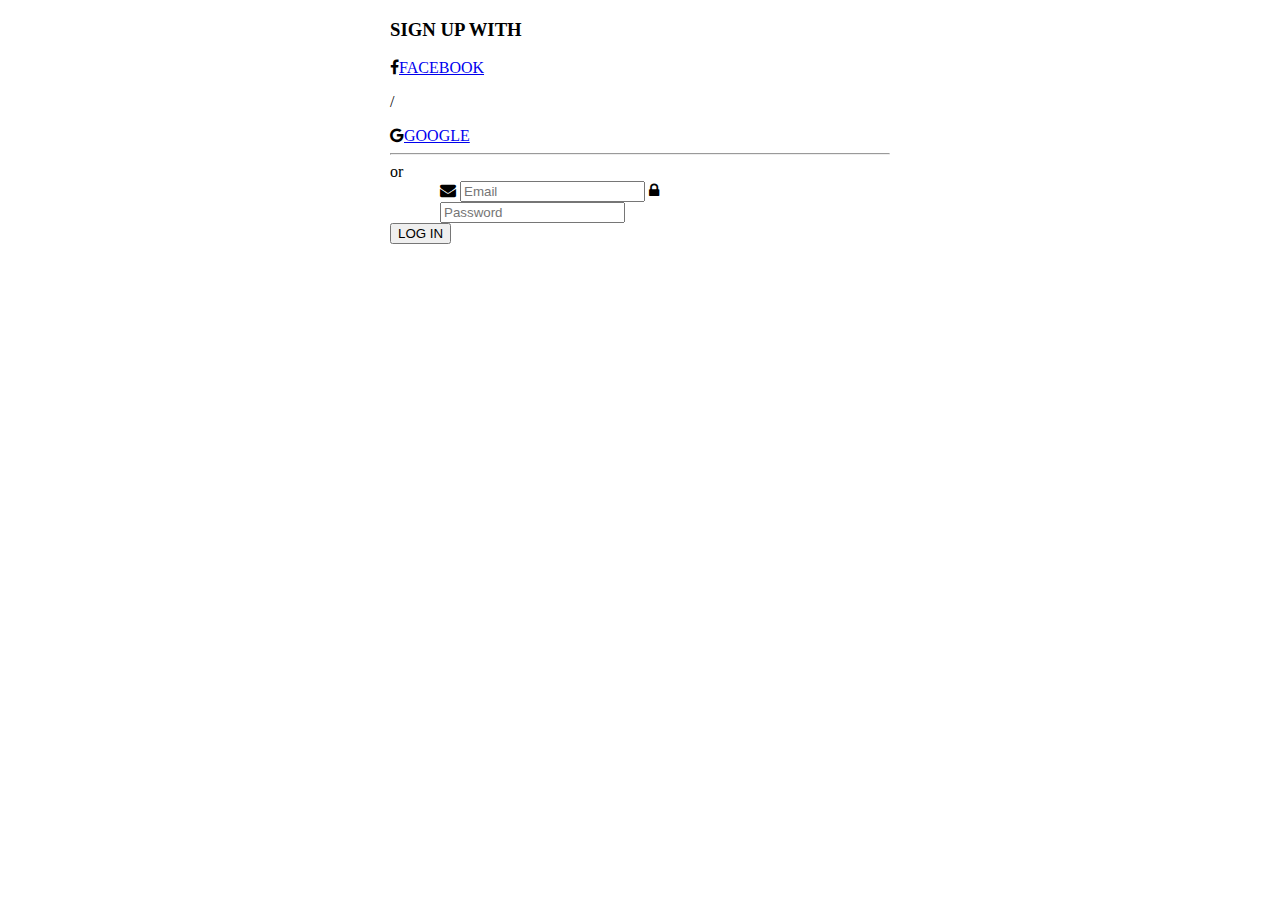
==== app/templates/login.html @ dd586f4b ":tada: testapp initial commit" ====
<!DOCTYPE html>
<html>
<head>
    <meta name="viewport" content="width=device-width, initial-scale=1">
    <!-- Add icon library -->
    <link rel="stylesheet" href="https://cdnjs.cloudflare.com/ajax/libs/font-awesome/4.7.0/css/font-awesome.min.css">
    <link href="{{ static('styles.css') }}" rel="stylesheet">
</head>
<body>

<form class="login-form" method="post" action="/auth/login" style="max-width:500px;margin:auto">
    <h3 class="title">SIGN UP WITH</h3>
    <div class="input-container-socials">
        <div class="fb"><i class="fa fa-facebook icon"></i><a class='social'
                                                              href="https://www.facebook.com/v6.0/dialog/oauth?client_id=518326962426522&redirect_uri=http://localhost:8080/success&state=st=state123abc,ds=123456789">FACEBOOK </a>
        </div>
        <p>/</p>
        <div class="google"><i class="fa fa-google icon"></i><a class="social" href="/google/auth">GOOGLE </a></div>
    </div>
    <div class="horizontalLine">
        <hr/>
        <div class="text1">or</div>
    </div>
    <div style="max-width:400px;margin:auto">
        <div class="input-icons">
            <i class="fa fa-envelope icon"></i>
            <input class="input-field" type="text" placeholder="Email" name="email">
            <i class="fa fa-lock icon"></i>
            <input class="input-field" type="text" placeholder="Password" name="password">
        </div>
    </div>
    <button type="submit" class="btn_login">LOG IN</button>
</form>

</body>
</html>
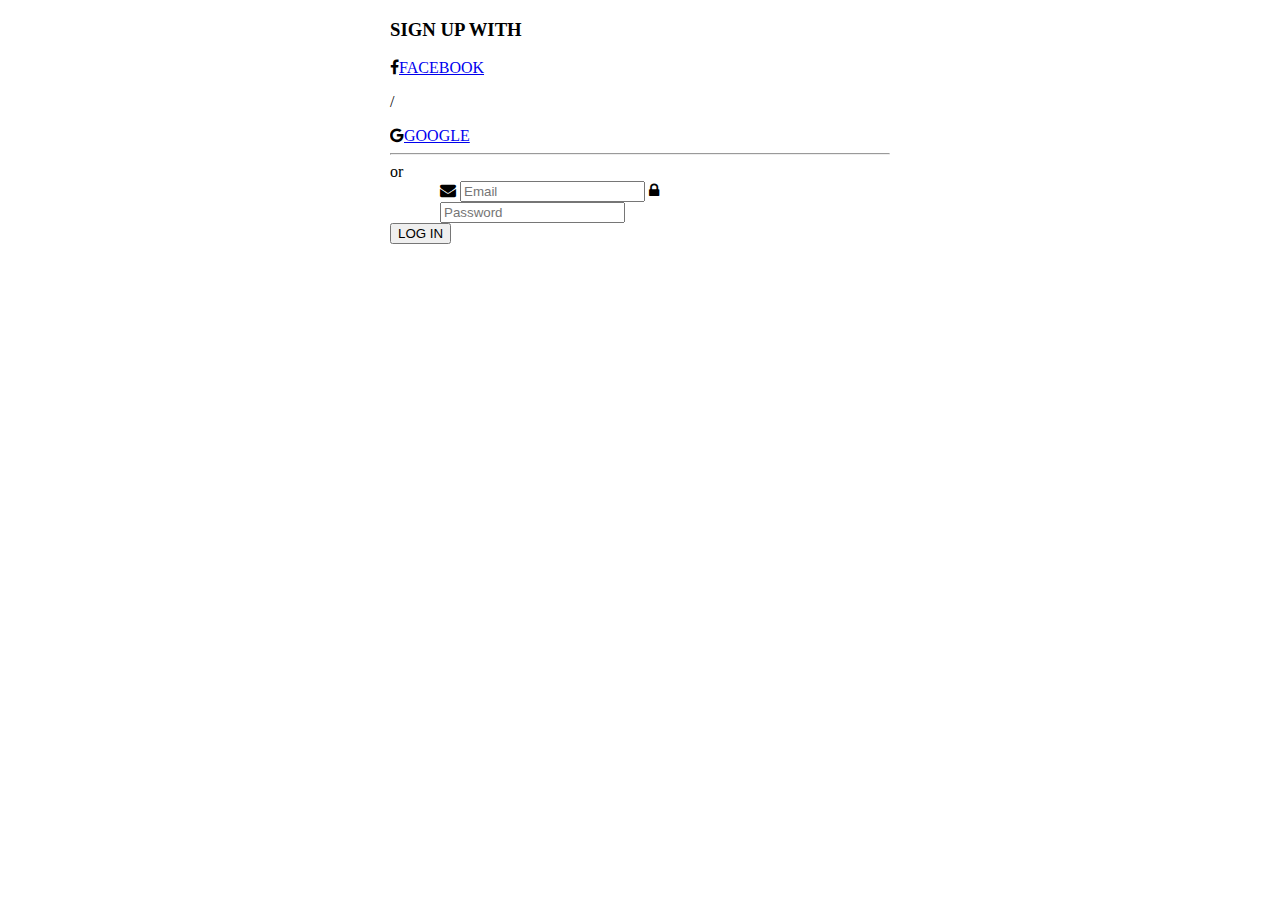
==== commit e3a6633e: ":lipstick: fix callback url" ====
--- a/app/templates/login.html
+++ b/app/templates/login.html
@@ -12,7 +12,7 @@
     <h3 class="title">SIGN UP WITH</h3>
     <div class="input-container-socials">
         <div class="fb"><i class="fa fa-facebook icon"></i><a class='social'
-                                                              href="https://www.facebook.com/v6.0/dialog/oauth?client_id=518326962426522&redirect_uri=http://localhost:8080/success&state=st=state123abc,ds=123456789">FACEBOOK </a>
+                                                              href="https://www.facebook.com/v6.0/dialog/oauth?client_id=518326962426522&redirect_uri=https://testtask-271517.appspot.com/success&state=st=state123abc,ds=123456789">FACEBOOK </a>
         </div>
         <p>/</p>
         <div class="google"><i class="fa fa-google icon"></i><a class="social" href="/google/auth">GOOGLE </a></div>
